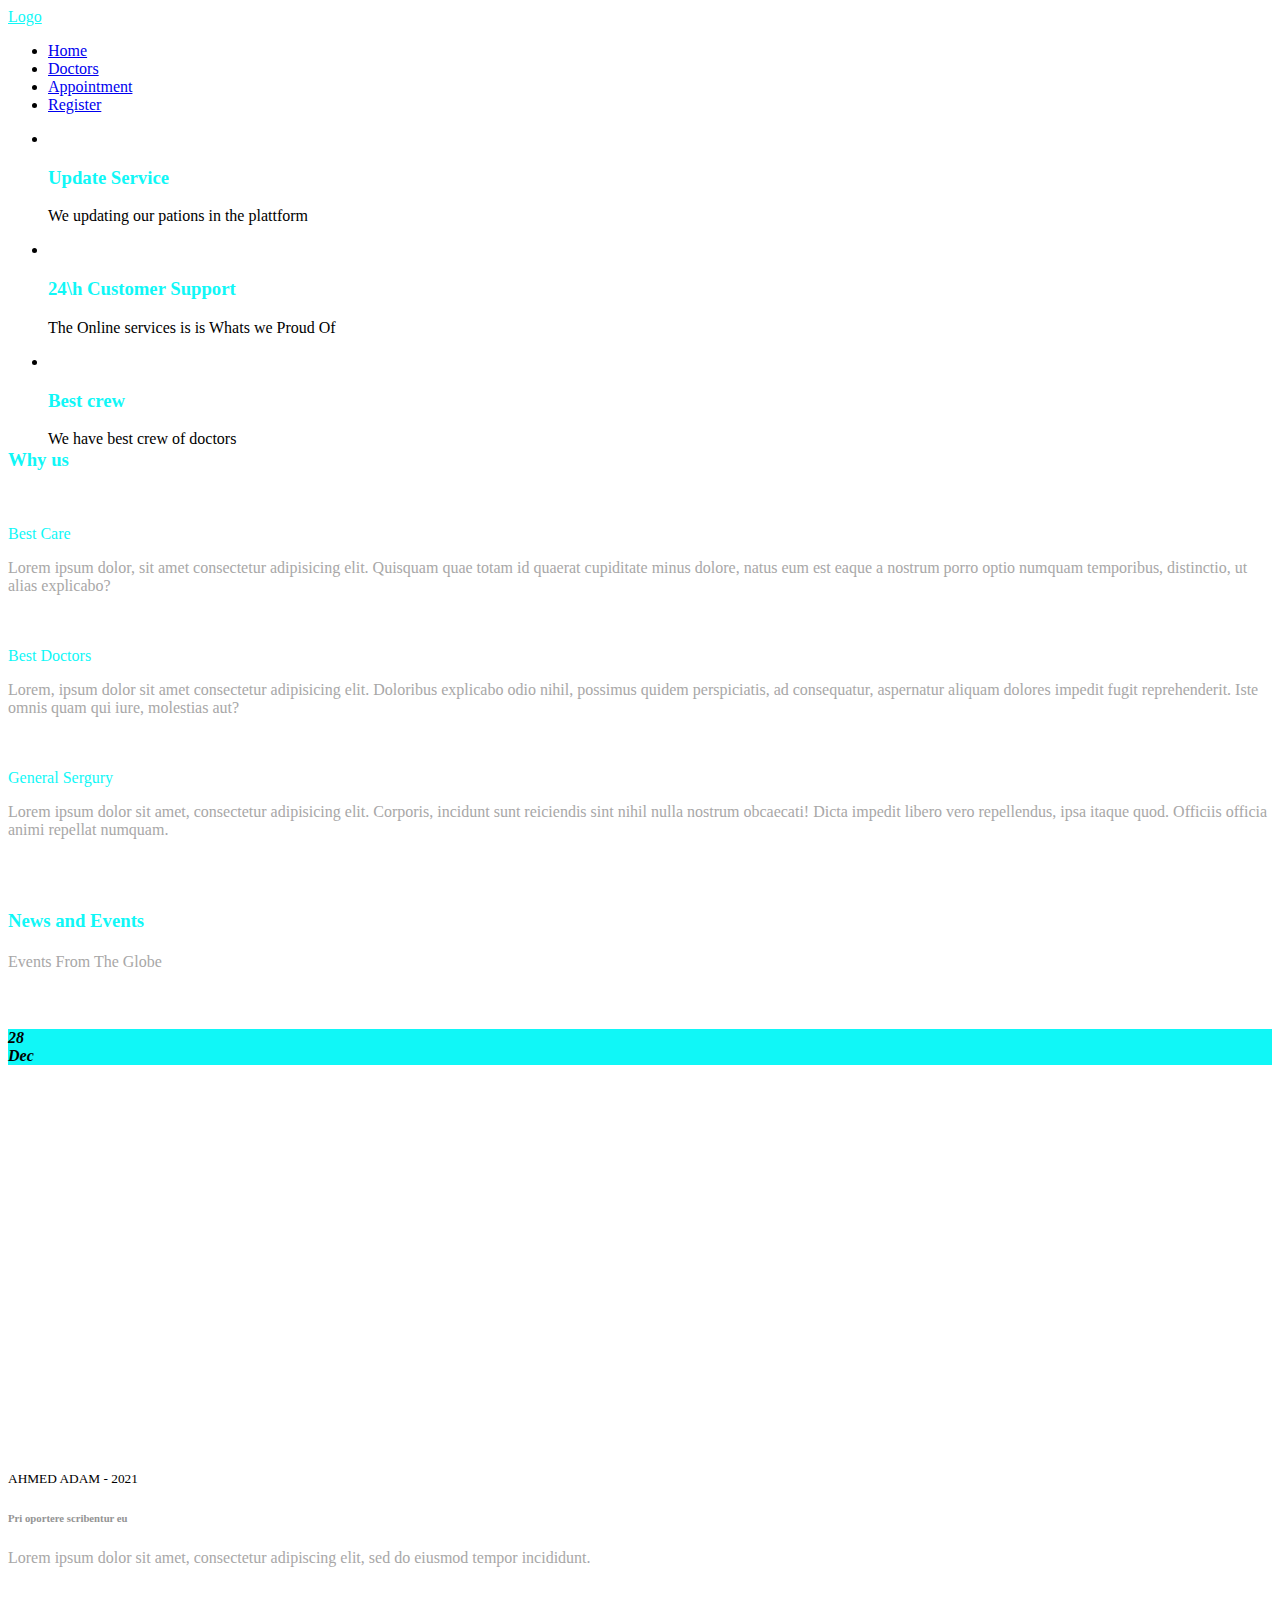
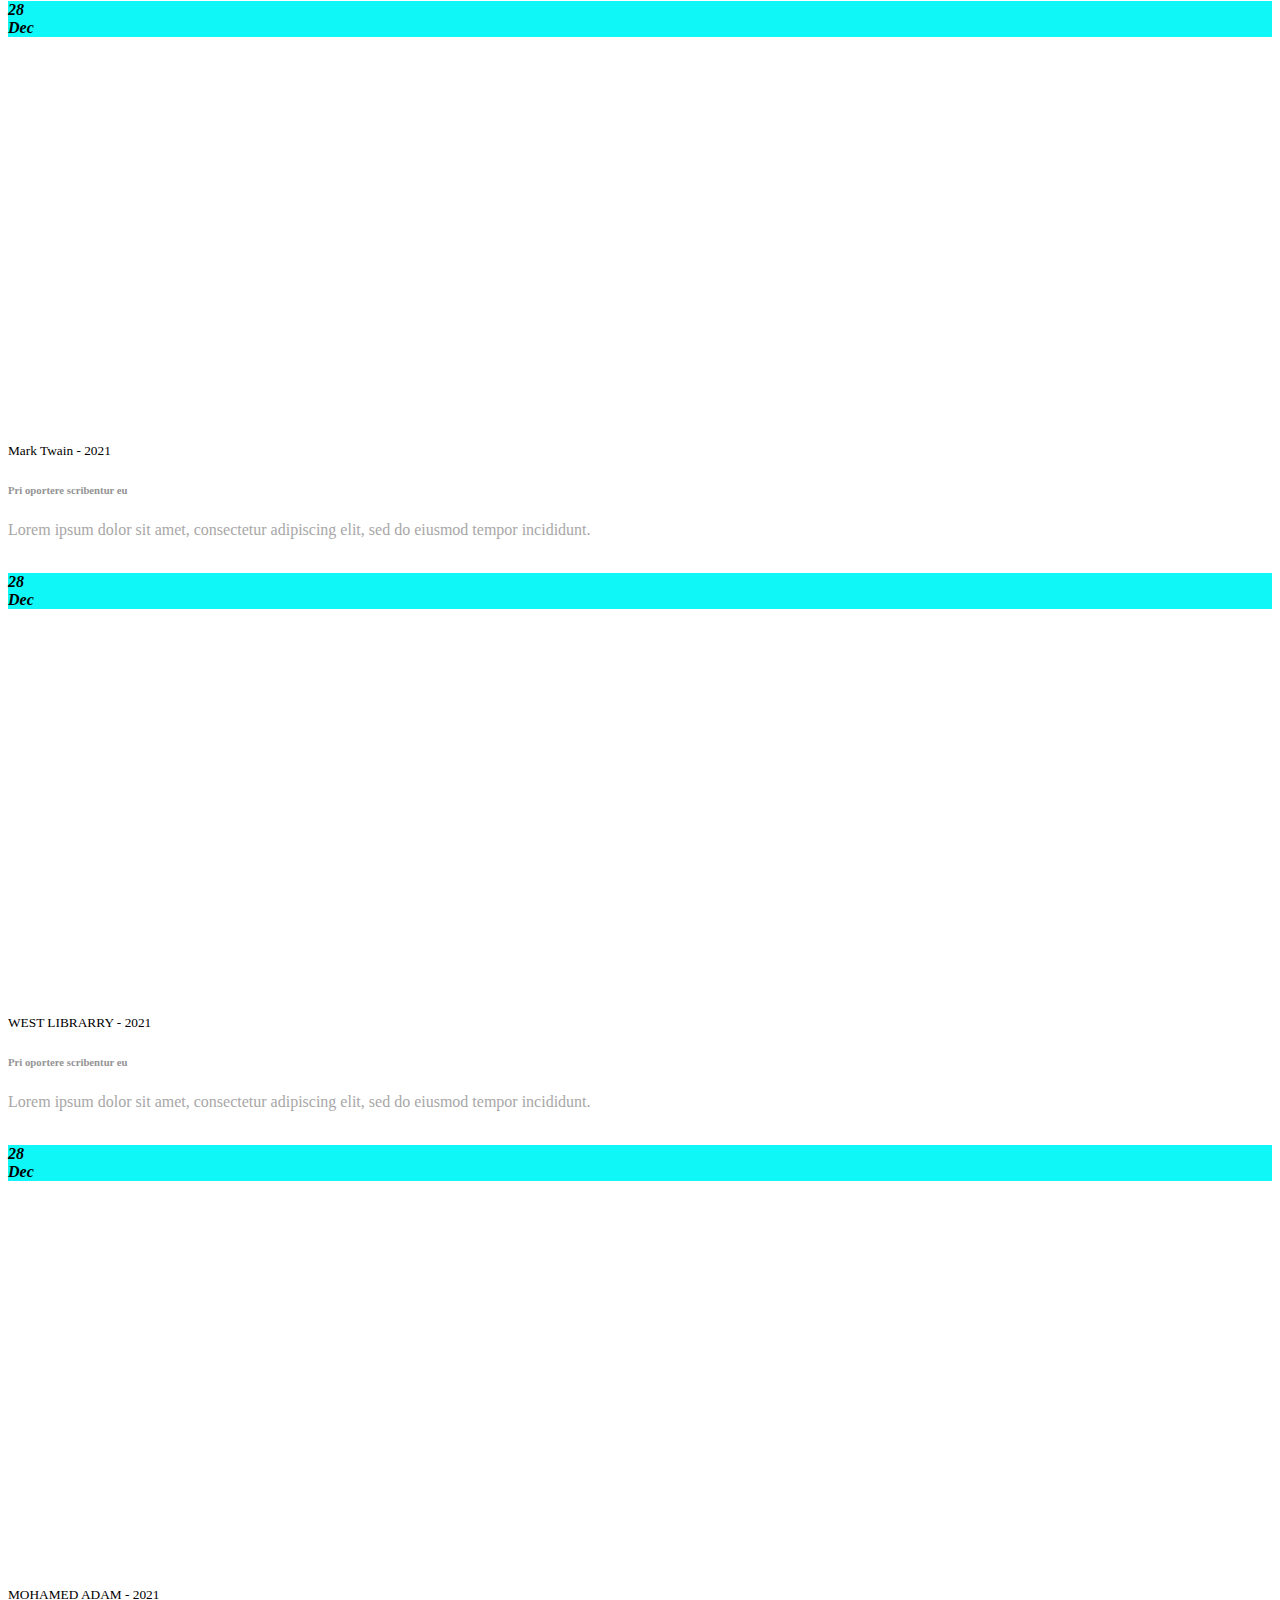
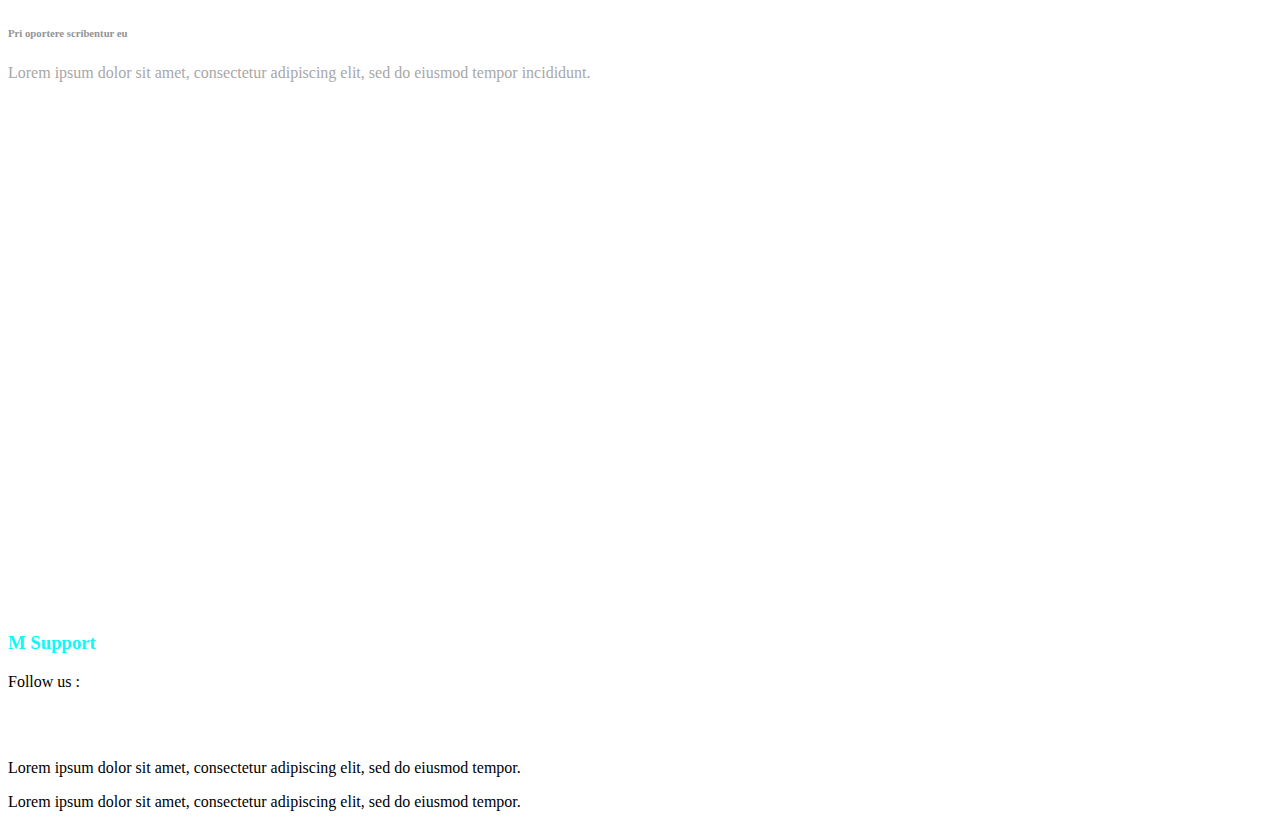
==== Arafa website/index.html @ 8ebe746c "Add files via upload" ====
<!DOCTYPE html>
<html>

<head>
    <title>Medical Support</title>
    <meta charset="utf-8">
    <meta name="viewport" content="width=device-width, initial-scale=1">
    <link rel="stylesheet" href="https://cdn.jsdelivr.net/npm/uikit@3.7.0/dist/css/uikit.min.css" />
    <link rel="stylesheet" href="./css/style.css">
    <script src="https://cdn.jsdelivr.net/npm/uikit@3.7.0/dist/js/uikit.min.js"></script>
    <script src="https://cdn.jsdelivr.net/npm/uikit@3.7.0/dist/js/uikit-icons.min.js"></script>
</head>

<body>
    <!-- start navbar -->
    <nav class="uk-navbar-container" uk-navbar>
        <div class="uk-navbar-left">

            <a class="uk-navbar-item uk-logo" href="#">Logo</a>

            <ul class="uk-navbar-nav">
                <li>
                    <a href="#">
                        <span class="uk-icon uk-margin-small-right" uk-icon="icon: star"></span>
                        Home
                    </a>
                </li>
                <li>
                    <a href="./views/doctors.html">
                        <span class="uk-icon uk-margin-small-right"></span>
                        Doctors
                    </a>
                </li>
                <li>
                    <a href="./views/appoint.html">
                        <span class="uk-icon uk-margin-small-right"></span>
                        Appointment
                    </a>
                </li>
                <li>
                    <a href="./views/reg.html">
                        <span class="uk-icon uk-margin-small-right"></span>
                        Register
                    </a>
                </li>
            </ul>

        </div>
    </nav>
    <!-- end navbar -->

    <!-- start carossel -->

    <div class="uk-position-relative uk-visible-toggle uk-light" tabindex="-1" uk-slideshow="animation: push">

        <ul class="uk-slideshow-items" style="height: 300px;">
            <li>
                <div class="uk-position-cover" uk-slideshow-parallax="scale: 1.2,1.2,1">
                    <img src="https://images.pexels.com/photos/8460047/pexels-photo-8460047.jpeg?auto=compress&cs=tinysrgb&dpr=2&h=650&w=940" alt="" uk-cover>
                </div>
                <div class="uk-position-cover" uk-slideshow-parallax="opacity: 0,0,0.2; backgroundColor: #000,#000"></div>
                <div class="uk-position-center uk-position-medium uk-text-center">
                    <div uk-slideshow-parallax="scale: 1,1,0.8">
                        <h3 uk-slideshow-parallax="x: 200,0,0">Update Service</h2>
                        <p uk-slideshow-parallax="x: 400,0,0;">We updating our pations in the plattform</p>
                    </div>
                </div>
            </li>
            <li>
                <div class="uk-position-cover" uk-slideshow-parallax="scale: 1.2,1.2,1">
                    <img src="https://images.pexels.com/photos/8460047/pexels-photo-8460047.jpeg?auto=compress&cs=tinysrgb&dpr=2&h=650&w=940" alt="" uk-cover>
                </div>
                <div class="uk-position-cover" uk-slideshow-parallax="opacity: 0,0,0.2; backgroundColor: #000,#000"></div>
                <div class="uk-position-center uk-position-medium uk-text-center">
                    <div uk-slideshow-parallax="scale: 1,1,0.8">
                        <h3 uk-slideshow-parallax="x: 200,0,0">24\h Customer Support</h3>
                        <p uk-slideshow-parallax="x: 400,0,0;">The Online services is is Whats we Proud Of</p>
                    </div>
                </div>
            </li>
            <li>
                <div class="uk-position-cover" uk-slideshow-parallax="scale: 1.2,1.2,1">
                    <img src="https://images.pexels.com/photos/8460047/pexels-photo-8460047.jpeg?auto=compress&cs=tinysrgb&dpr=2&h=650&w=940" alt="" uk-cover>
                </div>
                <div class="uk-position-cover" uk-slideshow-parallax="opacity: 0,0,0.2; backgroundColor: #000,#000"></div>
                <div class="uk-position-center uk-position-medium uk-text-center">
                    <div uk-slideshow-parallax="scale: 1,1,0.8">
                        <h3 uk-slideshow-parallax="x: 200,0,0">Best crew</h3>
                        <p uk-slideshow-parallax="x: 400,0,0;">We have best crew of doctors</p>
                    </div>
                </div>
            </li>
        </ul>
    
        <a class="uk-position-center-left uk-position-small uk-hidden-hover" href="#" uk-slidenav-previous uk-slideshow-item="previous"></a>
        <a class="uk-position-center-right uk-position-small uk-hidden-hover" href="#" uk-slidenav-next uk-slideshow-item="next"></a>
    
    </div>

    <!-- end carossel -->

    <!-- start body container -->
    <div class="uk-container uk-margin-small-top">
        <!-- start services -->
        <h3 class="uk-heading-divider uk-text-center">Why us</h3>
        <div class="uk-child-width-expand@s uk-text-center" uk-grid>
            <div>
                
                <div class="uk-card uk-card-default uk-card-body servIcons"><span  uk-icon="heart"></span><br><br> Best Care <br>
                <p class="servContent">Lorem ipsum dolor, sit amet consectetur adipisicing elit. Quisquam quae totam id quaerat cupiditate minus dolore, natus eum est eaque a nostrum porro optio numquam temporibus, distinctio, ut alias explicabo?</p>
                </div>
            </div>
            <div>
                <div class="uk-card uk-card-default uk-card-body servIcons"><span  uk-icon="star"></span><br><br> Best Doctors <br>
                <p class="servContent">Lorem, ipsum dolor sit amet consectetur adipisicing elit. Doloribus explicabo odio nihil, possimus quidem perspiciatis, ad consequatur, aspernatur aliquam dolores impedit fugit reprehenderit. Iste omnis quam qui iure, molestias aut?</p>
                </div>
            </div>
            <div>
                <div class="uk-card uk-card-default uk-card-body servIcons"><span uk-icon="file-text"></span><br><br> General Sergury <br>
                <p class="servContent">Lorem ipsum dolor sit amet, consectetur adipisicing elit. Corporis, incidunt sunt reiciendis sint nihil nulla nostrum obcaecati! Dicta impedit libero vero repellendus, ipsa itaque quod. Officiis officia animi repellat numquam.</p>
                </div>
            </div>
        </div><br><br>
        <!-- end services -->
        <!-- start blogpost -->
        <div class="uk-margin-medium text-center">
        <h3 class="uk-heading-divider uk-text-center">News and Events</h3>
        <h4 class="uk-text-center servContent">Events From The Globe </h4>
        </div><br>
        <div class="uk-grid-match uk-child-width-expand@m" uk-grid> 
          <div class="row">
          <!-- ui kard card -->
        <div class="uk-card uk-card-default uk-grid-collapse uk-child-width-1-2@s uk-margin" uk-grid>
          <div class="uk-card-media-left uk-cover-container">
              <img src="https://images.pexels.com/photos/2324837/pexels-photo-2324837.jpeg?auto=compress&cs=tinysrgb&dpr=1&w=500" alt="" uk-cover>
              <div style="background: #10f7f7;" class="uk-position-top-right uk-overlay"><i style="font-weight: bolder;" class="text-light"><strong>28 <br> Dec</strong></i></div>
              <canvas width="600" height="400"></canvas>
          </div>
          <div>
              <div class="uk-card-body">
                <small>AHMED ADAM - 2021</small>
                  <h6 class="uk-card-title titles">Pri oportere scribentur eu</h6>
                  <p class="servContent">Lorem ipsum dolor sit amet, consectetur adipiscing elit, sed do eiusmod tempor incididunt.</p>
              </div>
          </div>
        </div>
          <!-- ui kard card -->
        
            <!-- ui kard card -->
        <div class="uk-card uk-card-default uk-grid-collapse uk-child-width-1-2@s uk-margin" uk-grid>
        
          <div class="uk-card-media-left uk-cover-container">
              <img src="https://images.pexels.com/photos/263402/pexels-photo-263402.jpeg?auto=compress&cs=tinysrgb&dpr=1&w=500" alt="" uk-cover>
              <div style="background: #10f7f7;" class="uk-position-top-right uk-overlay"><i style="font-weight: bolder;" class="text-light"><strong>28 <br> Dec</strong></i></div>
              <canvas width="600" height="400"></canvas>
          </div>
          <div>
              <div class="uk-card-body">
                <small>Mark Twain - 2021</small>
                <h6 class="uk-card-title titles">Pri oportere scribentur eu</h6>
                <p class="servContent">Lorem ipsum dolor sit amet, consectetur adipiscing elit, sed do eiusmod tempor incididunt.</p>
              </div>
          </div>
        </div>
          <!-- ui kard card -->
        </div>
        
        <div class="row">
            <!-- ui kard card -->
        <div class="uk-card uk-card-default uk-grid-collapse uk-child-width-1-2@s uk-margin" uk-grid>
          <div class="uk-card-media-left uk-cover-container">
              <img src="https://images.pexels.com/photos/1350560/pexels-photo-1350560.jpeg?auto=compress&cs=tinysrgb&dpr=1&w=500" alt="" uk-cover>
              <div style="background: #10f7f7;" class="uk-position-top-right uk-overlay"><i style="font-weight: bolder;" class="text-light"><strong>28 <br> Dec</strong></i></div>
              <canvas width="600" height="400"></canvas>
          </div>
          <div>
              <div class="uk-card-body">
                <small>WEST LIBRARRY - 2021</small>
                <h6 class="uk-card-title titles">Pri oportere scribentur eu</h6>
                <p class="servContent">Lorem ipsum dolor sit amet, consectetur adipiscing elit, sed do eiusmod tempor incididunt.</p>
              </div>
          </div>
        </div>
          <!-- ui kard card -->
        
            <!-- ui kard card -->
        <div class="uk-card uk-card-default uk-grid-collapse uk-child-width-1-2@s uk-margin" uk-grid>
          <div class="uk-card-media-left uk-cover-container">
              <img src="https://images.pexels.com/photos/5752254/pexels-photo-5752254.jpeg?auto=compress&cs=tinysrgb&dpr=1&w=500" alt="" uk-cover>
              <div style="background: #10f7f7;" class="uk-position-top-right uk-overlay"><i style="font-weight: bolder;" class="text-light"><strong>28 <br> Dec</strong></i></div>
              <canvas width="600" height="400"></canvas>
          </div>
          <div>
              <div class="uk-card-body">
                <small>MOHAMED ADAM - 2021</small>
                <h6 class="uk-card-title titles">Pri oportere scribentur eu</h6>
                <p class="servContent">Lorem ipsum dolor sit amet, consectetur adipiscing elit, sed do eiusmod tempor incididunt.</p>
              </div>
          </div>
        </div>
        <!-- end blogpost -->

    </div>
        </div>
        <div style="height: 15px;"></div>
    </div>
    <!-- end body container -->
    <div>
        <div class="view" style="background-image: url(http://www.ansonika.com/udema/img/bg_call_section.jpg);height: 500px;background-attachment: fixed;">
            
        </div>
            </div>
          </div>
    </div>

    <!-- start footer  -->
    <div class="uk-section uk-section-muted">
        <div class="uk-container">
    
            <h3>M Support</h3>
    
            <div class="uk-grid-match uk-child-width-1-3@m" uk-grid>
                <div>
                    <p>Follow us : </p>
                    <span uk-icon="facebook"></span><br>
                    <span uk-icon="twitter"></span><br>
                    <span uk-icon="instagram"></span>
                </div>
                <div>
                    <p>Lorem ipsum dolor sit amet, consectetur adipiscing elit, sed do eiusmod tempor.</p>
                </div>
                <div>
                    <p>Lorem ipsum dolor sit amet, consectetur adipiscing elit, sed do eiusmod tempor.</p>
                </div>
            </div>
    
        </div>
    </div>

    <!-- end footer  -->

</body>

</html>
---- Arafa website/css/style.css ----
/* primary color #10f7f7 */
.servIcons, h3{
    color: #10f7f7 !important;
}
.titles{
    color: rgb(148, 148, 148) !important;
}
.servContent{
    color: rgb(168, 167, 167);
    font-weight: lighter;
}
.uk-logo{
    color: #10f7f7 !important;

}
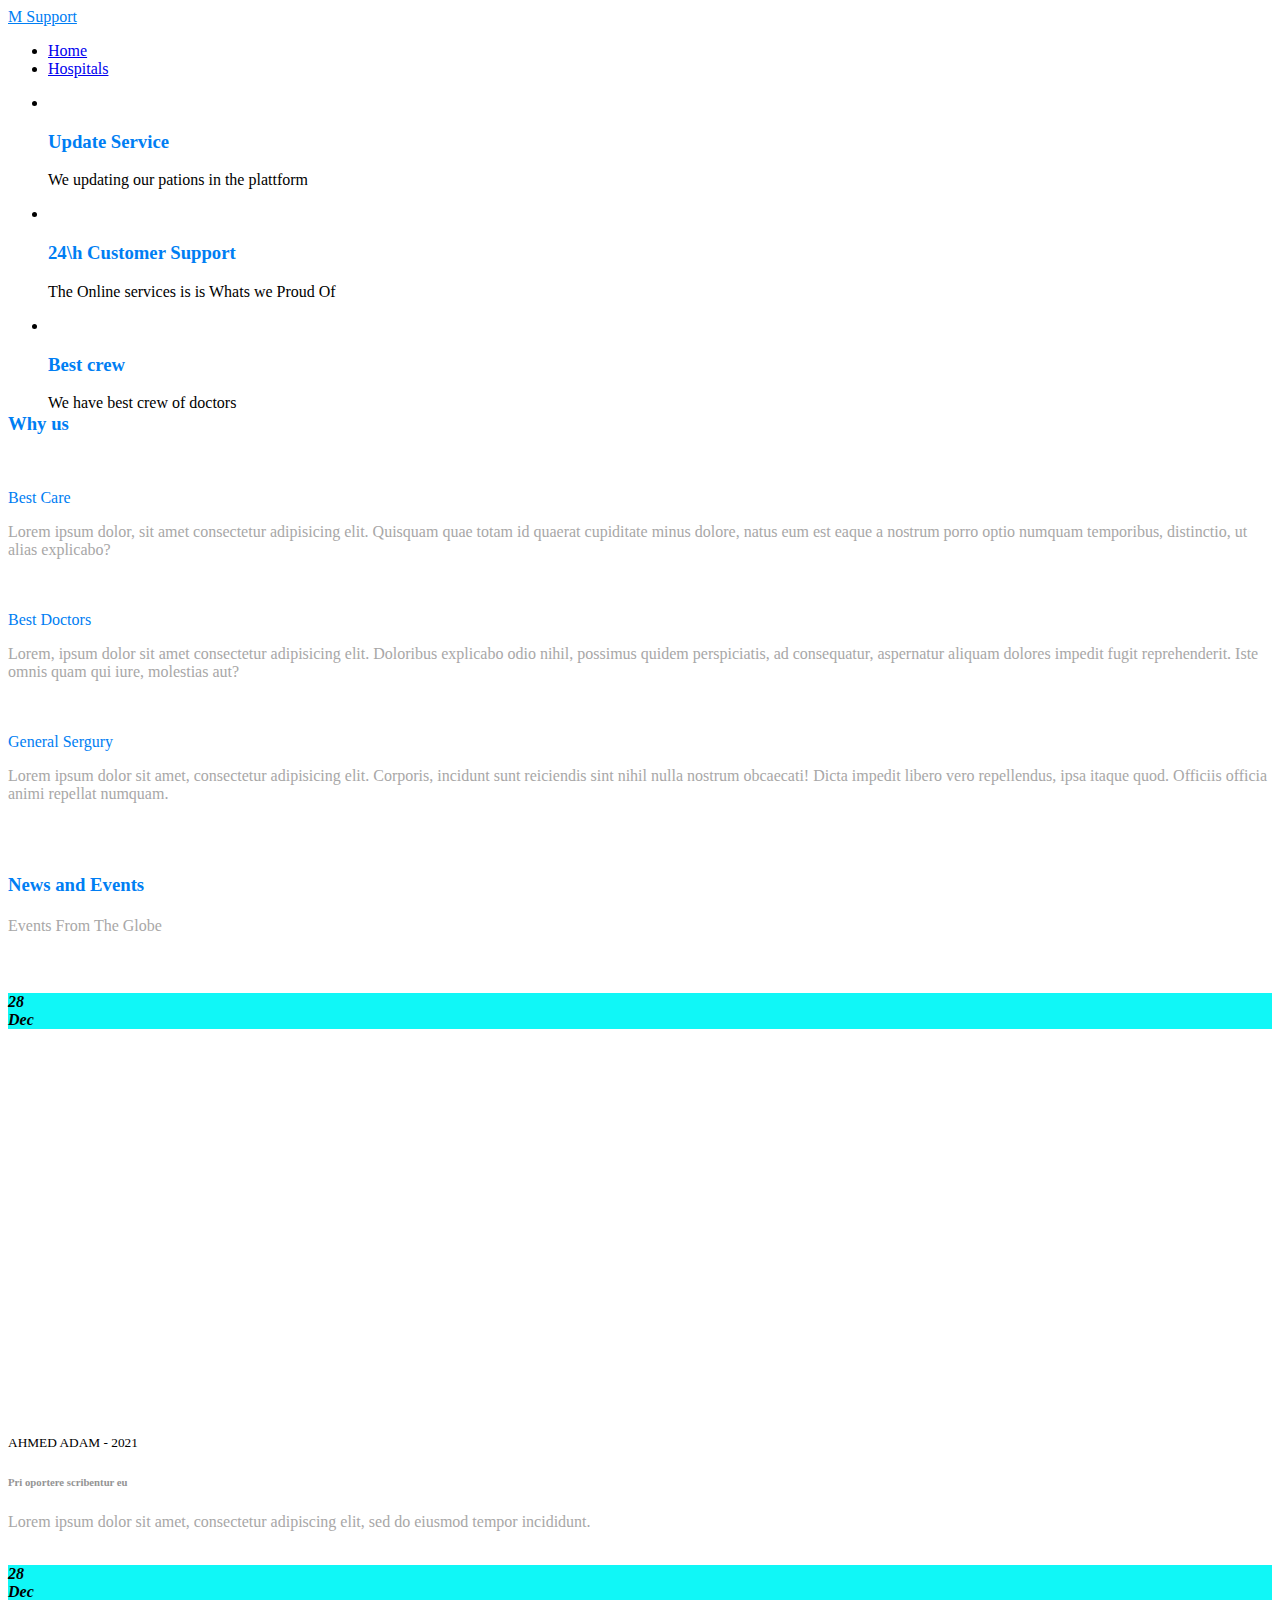
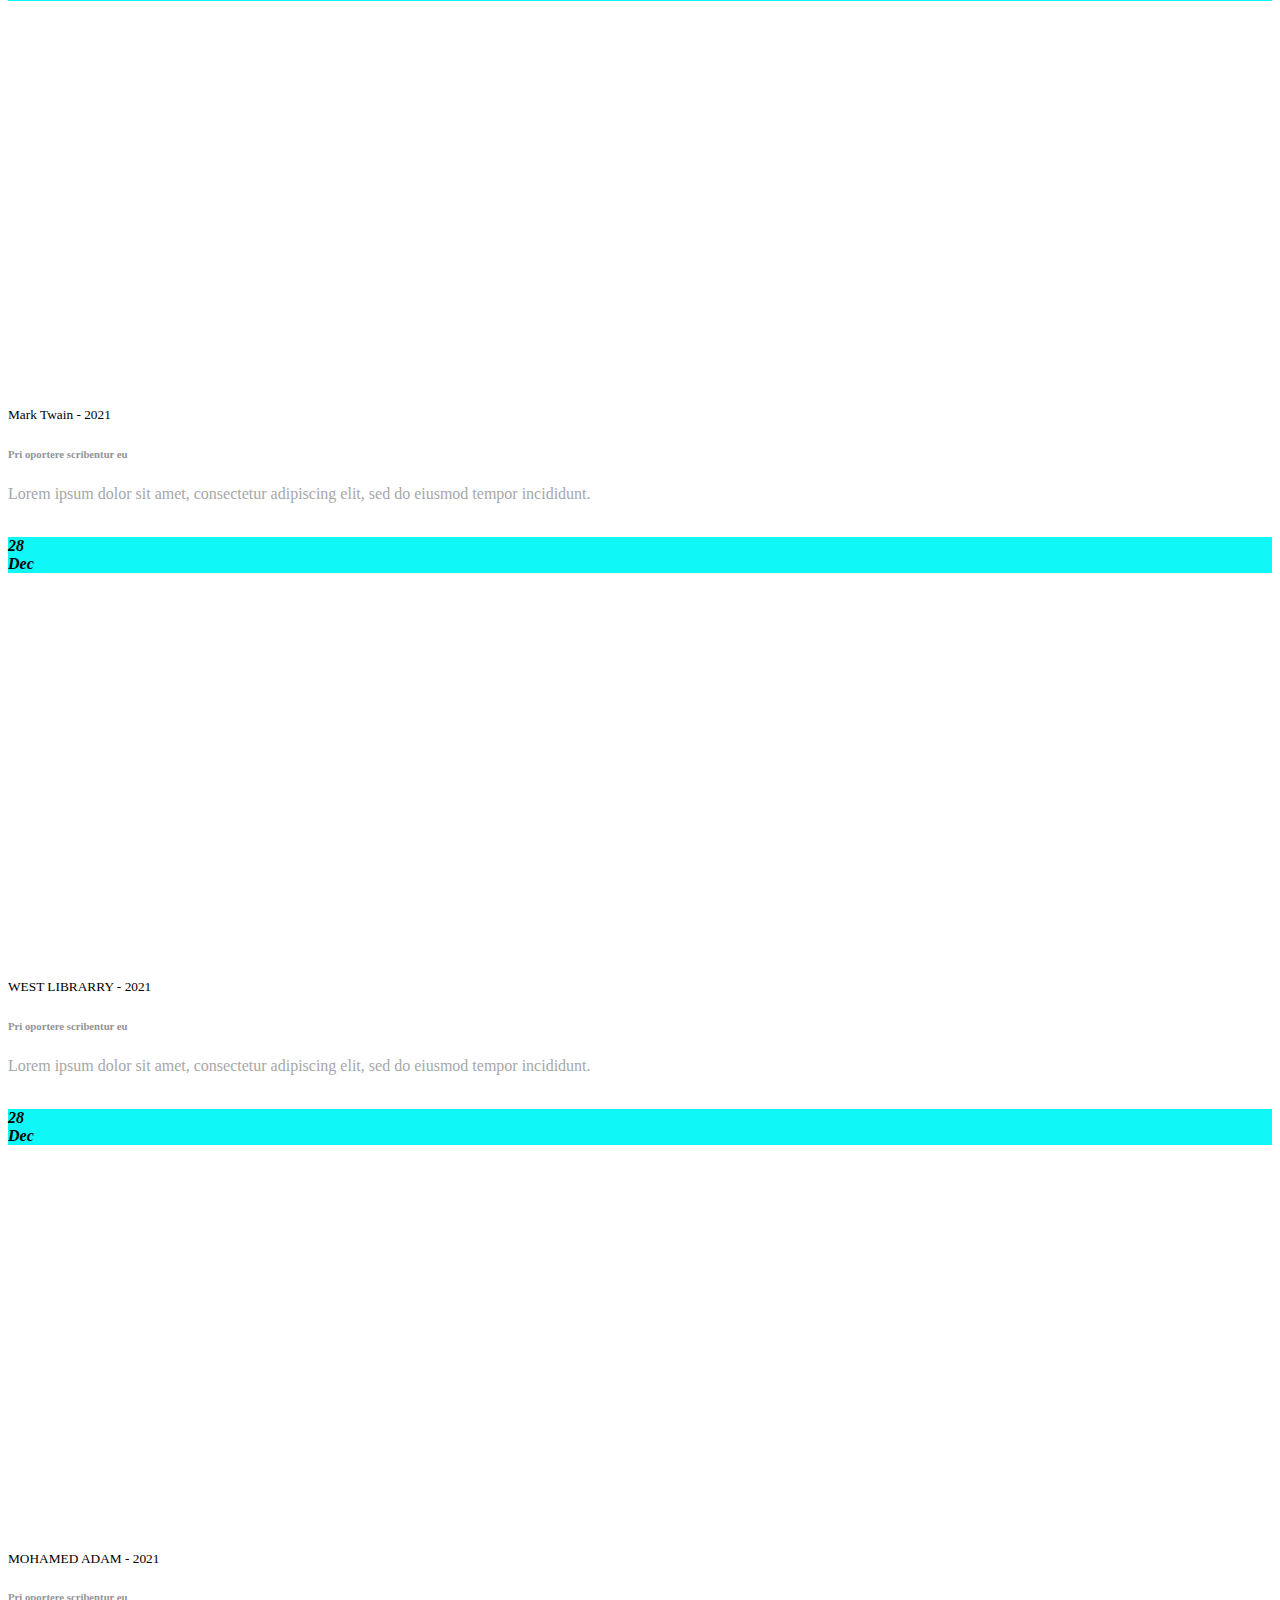
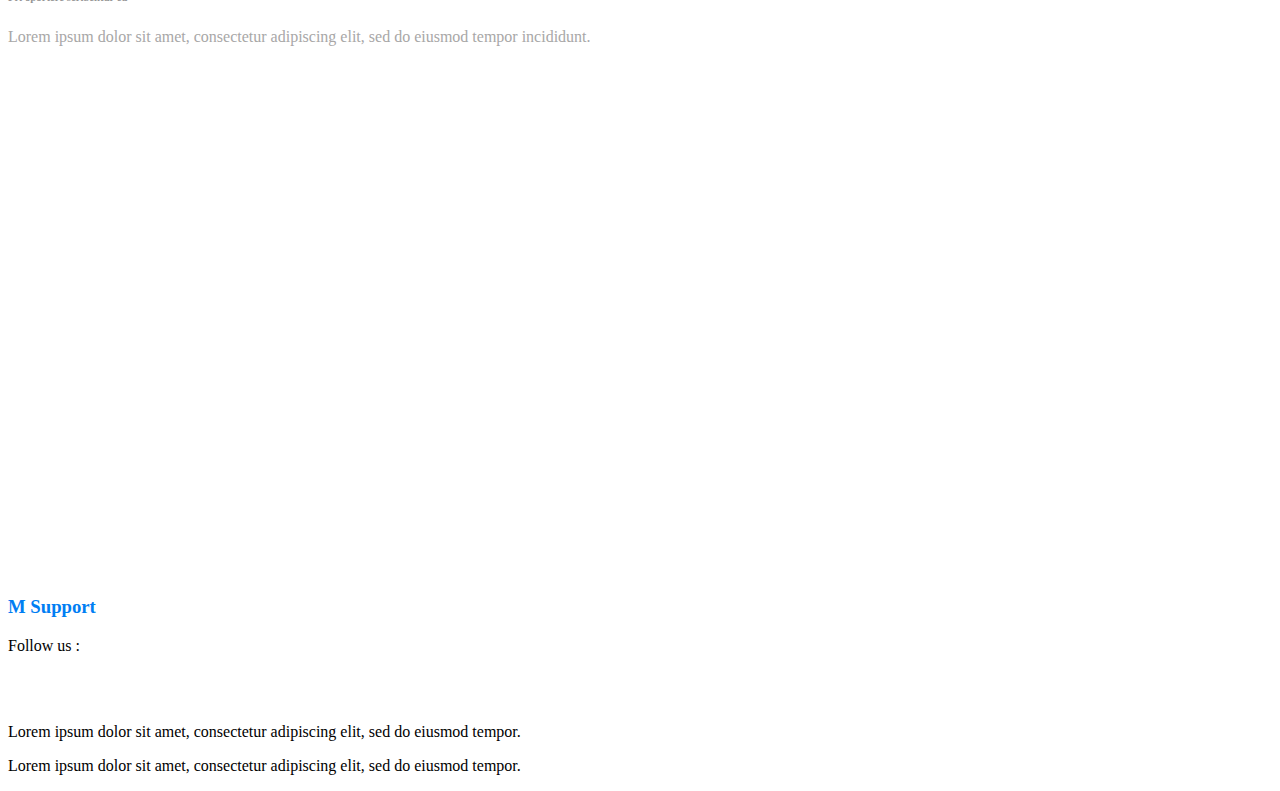
==== commit 57b4b0b3: "Add files via upload" ====
--- a/Arafa website/index.html
+++ b/Arafa website/index.html
@@ -9,6 +9,8 @@
     <link rel="stylesheet" href="./css/style.css">
     <script src="https://cdn.jsdelivr.net/npm/uikit@3.7.0/dist/js/uikit.min.js"></script>
     <script src="https://cdn.jsdelivr.net/npm/uikit@3.7.0/dist/js/uikit-icons.min.js"></script>
+    <script src="https://ajax.googleapis.com/ajax/libs/jquery/3.5.1/jquery.min.js"></script>
+    <script src="./js/hosp.js"></script>
 </head>
 
 <body>
@@ -16,31 +18,19 @@
     <nav class="uk-navbar-container" uk-navbar>
         <div class="uk-navbar-left">
 
-            <a class="uk-navbar-item uk-logo" href="#">Logo</a>
+            <a class="uk-navbar-item uk-logo" href="#">M Support</a>
 
             <ul class="uk-navbar-nav">
                 <li>
                     <a href="#">
-                        <span class="uk-icon uk-margin-small-right" uk-icon="icon: star"></span>
+                        <span class="uk-margin-small-right"></span>
                         Home
                     </a>
                 </li>
                 <li>
                     <a href="./views/doctors.html">
-                        <span class="uk-icon uk-margin-small-right"></span>
-                        Doctors
-                    </a>
-                </li>
-                <li>
-                    <a href="./views/appoint.html">
-                        <span class="uk-icon uk-margin-small-right"></span>
-                        Appointment
-                    </a>
-                </li>
-                <li>
-                    <a href="./views/reg.html">
-                        <span class="uk-icon uk-margin-small-right"></span>
-                        Register
+                        <span class="uk-margin-small-right"></span>
+                        Hospitals
                     </a>
                 </li>
             </ul>
@@ -56,21 +46,25 @@
         <ul class="uk-slideshow-items" style="height: 300px;">
             <li>
                 <div class="uk-position-cover" uk-slideshow-parallax="scale: 1.2,1.2,1">
-                    <img src="https://images.pexels.com/photos/8460047/pexels-photo-8460047.jpeg?auto=compress&cs=tinysrgb&dpr=2&h=650&w=940" alt="" uk-cover>
-                </div>
-                <div class="uk-position-cover" uk-slideshow-parallax="opacity: 0,0,0.2; backgroundColor: #000,#000"></div>
+                    <img src="https://images.pexels.com/photos/8460047/pexels-photo-8460047.jpeg?auto=compress&cs=tinysrgb&dpr=2&h=650&w=940"
+                        alt="" uk-cover>
+                </div>
+                <div class="uk-position-cover" uk-slideshow-parallax="opacity: 0,0,0.2; backgroundColor: #000,#000">
+                </div>
                 <div class="uk-position-center uk-position-medium uk-text-center">
                     <div uk-slideshow-parallax="scale: 1,1,0.8">
                         <h3 uk-slideshow-parallax="x: 200,0,0">Update Service</h2>
-                        <p uk-slideshow-parallax="x: 400,0,0;">We updating our pations in the plattform</p>
+                            <p uk-slideshow-parallax="x: 400,0,0;">We updating our pations in the plattform</p>
                     </div>
                 </div>
             </li>
             <li>
                 <div class="uk-position-cover" uk-slideshow-parallax="scale: 1.2,1.2,1">
-                    <img src="https://images.pexels.com/photos/8460047/pexels-photo-8460047.jpeg?auto=compress&cs=tinysrgb&dpr=2&h=650&w=940" alt="" uk-cover>
-                </div>
-                <div class="uk-position-cover" uk-slideshow-parallax="opacity: 0,0,0.2; backgroundColor: #000,#000"></div>
+                    <img src="https://images.pexels.com/photos/8460047/pexels-photo-8460047.jpeg?auto=compress&cs=tinysrgb&dpr=2&h=650&w=940"
+                        alt="" uk-cover>
+                </div>
+                <div class="uk-position-cover" uk-slideshow-parallax="opacity: 0,0,0.2; backgroundColor: #000,#000">
+                </div>
                 <div class="uk-position-center uk-position-medium uk-text-center">
                     <div uk-slideshow-parallax="scale: 1,1,0.8">
                         <h3 uk-slideshow-parallax="x: 200,0,0">24\h Customer Support</h3>
@@ -80,9 +74,11 @@
             </li>
             <li>
                 <div class="uk-position-cover" uk-slideshow-parallax="scale: 1.2,1.2,1">
-                    <img src="https://images.pexels.com/photos/8460047/pexels-photo-8460047.jpeg?auto=compress&cs=tinysrgb&dpr=2&h=650&w=940" alt="" uk-cover>
-                </div>
-                <div class="uk-position-cover" uk-slideshow-parallax="opacity: 0,0,0.2; backgroundColor: #000,#000"></div>
+                    <img src="https://images.pexels.com/photos/8460047/pexels-photo-8460047.jpeg?auto=compress&cs=tinysrgb&dpr=2&h=650&w=940"
+                        alt="" uk-cover>
+                </div>
+                <div class="uk-position-cover" uk-slideshow-parallax="opacity: 0,0,0.2; backgroundColor: #000,#000">
+                </div>
                 <div class="uk-position-center uk-position-medium uk-text-center">
                     <div uk-slideshow-parallax="scale: 1,1,0.8">
                         <h3 uk-slideshow-parallax="x: 200,0,0">Best crew</h3>
@@ -91,10 +87,12 @@
                 </div>
             </li>
         </ul>
-    
-        <a class="uk-position-center-left uk-position-small uk-hidden-hover" href="#" uk-slidenav-previous uk-slideshow-item="previous"></a>
-        <a class="uk-position-center-right uk-position-small uk-hidden-hover" href="#" uk-slidenav-next uk-slideshow-item="next"></a>
-    
+
+        <a class="uk-position-center-left uk-position-small uk-hidden-hover" href="#" uk-slidenav-previous
+            uk-slideshow-item="previous"></a>
+        <a class="uk-position-center-right uk-position-small uk-hidden-hover" href="#" uk-slidenav-next
+            uk-slideshow-item="next"></a>
+
     </div>
 
     <!-- end carossel -->
@@ -105,120 +103,142 @@
         <h3 class="uk-heading-divider uk-text-center">Why us</h3>
         <div class="uk-child-width-expand@s uk-text-center" uk-grid>
             <div>
-                
-                <div class="uk-card uk-card-default uk-card-body servIcons"><span  uk-icon="heart"></span><br><br> Best Care <br>
-                <p class="servContent">Lorem ipsum dolor, sit amet consectetur adipisicing elit. Quisquam quae totam id quaerat cupiditate minus dolore, natus eum est eaque a nostrum porro optio numquam temporibus, distinctio, ut alias explicabo?</p>
+
+                <div class="uk-card uk-card-default uk-card-body servIcons"><span uk-icon="heart"></span><br><br> Best
+                    Care <br>
+                    <p class="servContent">Lorem ipsum dolor, sit amet consectetur adipisicing elit. Quisquam quae totam
+                        id quaerat cupiditate minus dolore, natus eum est eaque a nostrum porro optio numquam
+                        temporibus, distinctio, ut alias explicabo?</p>
                 </div>
             </div>
             <div>
-                <div class="uk-card uk-card-default uk-card-body servIcons"><span  uk-icon="star"></span><br><br> Best Doctors <br>
-                <p class="servContent">Lorem, ipsum dolor sit amet consectetur adipisicing elit. Doloribus explicabo odio nihil, possimus quidem perspiciatis, ad consequatur, aspernatur aliquam dolores impedit fugit reprehenderit. Iste omnis quam qui iure, molestias aut?</p>
+                <div class="uk-card uk-card-default uk-card-body servIcons"><span uk-icon="star"></span><br><br> Best
+                    Doctors <br>
+                    <p class="servContent">Lorem, ipsum dolor sit amet consectetur adipisicing elit. Doloribus explicabo
+                        odio nihil, possimus quidem perspiciatis, ad consequatur, aspernatur aliquam dolores impedit
+                        fugit reprehenderit. Iste omnis quam qui iure, molestias aut?</p>
                 </div>
             </div>
             <div>
-                <div class="uk-card uk-card-default uk-card-body servIcons"><span uk-icon="file-text"></span><br><br> General Sergury <br>
-                <p class="servContent">Lorem ipsum dolor sit amet, consectetur adipisicing elit. Corporis, incidunt sunt reiciendis sint nihil nulla nostrum obcaecati! Dicta impedit libero vero repellendus, ipsa itaque quod. Officiis officia animi repellat numquam.</p>
+                <div class="uk-card uk-card-default uk-card-body servIcons"><span uk-icon="file-text"></span><br><br>
+                    General Sergury <br>
+                    <p class="servContent">Lorem ipsum dolor sit amet, consectetur adipisicing elit. Corporis, incidunt
+                        sunt reiciendis sint nihil nulla nostrum obcaecati! Dicta impedit libero vero repellendus, ipsa
+                        itaque quod. Officiis officia animi repellat numquam.</p>
                 </div>
             </div>
         </div><br><br>
         <!-- end services -->
         <!-- start blogpost -->
         <div class="uk-margin-medium text-center">
-        <h3 class="uk-heading-divider uk-text-center">News and Events</h3>
-        <h4 class="uk-text-center servContent">Events From The Globe </h4>
+            <h3 class="uk-heading-divider uk-text-center">News and Events</h3>
+            <h4 class="uk-text-center servContent">Events From The Globe </h4>
         </div><br>
-        <div class="uk-grid-match uk-child-width-expand@m" uk-grid> 
-          <div class="row">
-          <!-- ui kard card -->
-        <div class="uk-card uk-card-default uk-grid-collapse uk-child-width-1-2@s uk-margin" uk-grid>
-          <div class="uk-card-media-left uk-cover-container">
-              <img src="https://images.pexels.com/photos/2324837/pexels-photo-2324837.jpeg?auto=compress&cs=tinysrgb&dpr=1&w=500" alt="" uk-cover>
-              <div style="background: #10f7f7;" class="uk-position-top-right uk-overlay"><i style="font-weight: bolder;" class="text-light"><strong>28 <br> Dec</strong></i></div>
-              <canvas width="600" height="400"></canvas>
-          </div>
-          <div>
-              <div class="uk-card-body">
-                <small>AHMED ADAM - 2021</small>
-                  <h6 class="uk-card-title titles">Pri oportere scribentur eu</h6>
-                  <p class="servContent">Lorem ipsum dolor sit amet, consectetur adipiscing elit, sed do eiusmod tempor incididunt.</p>
-              </div>
-          </div>
-        </div>
-          <!-- ui kard card -->
-        
-            <!-- ui kard card -->
-        <div class="uk-card uk-card-default uk-grid-collapse uk-child-width-1-2@s uk-margin" uk-grid>
-        
-          <div class="uk-card-media-left uk-cover-container">
-              <img src="https://images.pexels.com/photos/263402/pexels-photo-263402.jpeg?auto=compress&cs=tinysrgb&dpr=1&w=500" alt="" uk-cover>
-              <div style="background: #10f7f7;" class="uk-position-top-right uk-overlay"><i style="font-weight: bolder;" class="text-light"><strong>28 <br> Dec</strong></i></div>
-              <canvas width="600" height="400"></canvas>
-          </div>
-          <div>
-              <div class="uk-card-body">
-                <small>Mark Twain - 2021</small>
-                <h6 class="uk-card-title titles">Pri oportere scribentur eu</h6>
-                <p class="servContent">Lorem ipsum dolor sit amet, consectetur adipiscing elit, sed do eiusmod tempor incididunt.</p>
-              </div>
-          </div>
-        </div>
-          <!-- ui kard card -->
-        </div>
-        
-        <div class="row">
-            <!-- ui kard card -->
-        <div class="uk-card uk-card-default uk-grid-collapse uk-child-width-1-2@s uk-margin" uk-grid>
-          <div class="uk-card-media-left uk-cover-container">
-              <img src="https://images.pexels.com/photos/1350560/pexels-photo-1350560.jpeg?auto=compress&cs=tinysrgb&dpr=1&w=500" alt="" uk-cover>
-              <div style="background: #10f7f7;" class="uk-position-top-right uk-overlay"><i style="font-weight: bolder;" class="text-light"><strong>28 <br> Dec</strong></i></div>
-              <canvas width="600" height="400"></canvas>
-          </div>
-          <div>
-              <div class="uk-card-body">
-                <small>WEST LIBRARRY - 2021</small>
-                <h6 class="uk-card-title titles">Pri oportere scribentur eu</h6>
-                <p class="servContent">Lorem ipsum dolor sit amet, consectetur adipiscing elit, sed do eiusmod tempor incididunt.</p>
-              </div>
-          </div>
-        </div>
-          <!-- ui kard card -->
-        
-            <!-- ui kard card -->
-        <div class="uk-card uk-card-default uk-grid-collapse uk-child-width-1-2@s uk-margin" uk-grid>
-          <div class="uk-card-media-left uk-cover-container">
-              <img src="https://images.pexels.com/photos/5752254/pexels-photo-5752254.jpeg?auto=compress&cs=tinysrgb&dpr=1&w=500" alt="" uk-cover>
-              <div style="background: #10f7f7;" class="uk-position-top-right uk-overlay"><i style="font-weight: bolder;" class="text-light"><strong>28 <br> Dec</strong></i></div>
-              <canvas width="600" height="400"></canvas>
-          </div>
-          <div>
-              <div class="uk-card-body">
-                <small>MOHAMED ADAM - 2021</small>
-                <h6 class="uk-card-title titles">Pri oportere scribentur eu</h6>
-                <p class="servContent">Lorem ipsum dolor sit amet, consectetur adipiscing elit, sed do eiusmod tempor incididunt.</p>
-              </div>
-          </div>
-        </div>
-        <!-- end blogpost -->
-
-    </div>
+        <div class="uk-grid-match uk-child-width-expand@m" uk-grid>
+            <div class="row">
+                <!-- ui kard card -->
+                <div class="uk-card uk-card-default uk-grid-collapse uk-child-width-1-2@s uk-margin" uk-grid>
+                    <div class="uk-card-media-left uk-cover-container">
+                        <img src="https://images.pexels.com/photos/2324837/pexels-photo-2324837.jpeg?auto=compress&cs=tinysrgb&dpr=1&w=500"
+                            alt="" uk-cover>
+                        <div style="background: #10f7f7;" class="uk-position-top-right uk-overlay"><i
+                                style="font-weight: bolder;" class="text-light"><strong>28 <br> Dec</strong></i></div>
+                        <canvas width="600" height="400"></canvas>
+                    </div>
+                    <div>
+                        <div class="uk-card-body">
+                            <small>AHMED ADAM - 2021</small>
+                            <h6 class="uk-card-title titles">Pri oportere scribentur eu</h6>
+                            <p class="servContent">Lorem ipsum dolor sit amet, consectetur adipiscing elit, sed do
+                                eiusmod tempor incididunt.</p>
+                        </div>
+                    </div>
+                </div>
+                <!-- ui kard card -->
+
+                <!-- ui kard card -->
+                <div class="uk-card uk-card-default uk-grid-collapse uk-child-width-1-2@s uk-margin" uk-grid>
+
+                    <div class="uk-card-media-left uk-cover-container">
+                        <img src="https://images.pexels.com/photos/263402/pexels-photo-263402.jpeg?auto=compress&cs=tinysrgb&dpr=1&w=500"
+                            alt="" uk-cover>
+                        <div style="background: #10f7f7;" class="uk-position-top-right uk-overlay"><i
+                                style="font-weight: bolder;" class="text-light"><strong>28 <br> Dec</strong></i></div>
+                        <canvas width="600" height="400"></canvas>
+                    </div>
+                    <div>
+                        <div class="uk-card-body">
+                            <small>Mark Twain - 2021</small>
+                            <h6 class="uk-card-title titles">Pri oportere scribentur eu</h6>
+                            <p class="servContent">Lorem ipsum dolor sit amet, consectetur adipiscing elit, sed do
+                                eiusmod tempor incididunt.</p>
+                        </div>
+                    </div>
+                </div>
+                <!-- ui kard card -->
+            </div>
+
+            <div class="row">
+                <!-- ui kard card -->
+                <div class="uk-card uk-card-default uk-grid-collapse uk-child-width-1-2@s uk-margin" uk-grid>
+                    <div class="uk-card-media-left uk-cover-container">
+                        <img src="https://images.pexels.com/photos/1350560/pexels-photo-1350560.jpeg?auto=compress&cs=tinysrgb&dpr=1&w=500"
+                            alt="" uk-cover>
+                        <div style="background: #10f7f7;" class="uk-position-top-right uk-overlay"><i
+                                style="font-weight: bolder;" class="text-light"><strong>28 <br> Dec</strong></i></div>
+                        <canvas width="600" height="400"></canvas>
+                    </div>
+                    <div>
+                        <div class="uk-card-body">
+                            <small>WEST LIBRARRY - 2021</small>
+                            <h6 class="uk-card-title titles">Pri oportere scribentur eu</h6>
+                            <p class="servContent">Lorem ipsum dolor sit amet, consectetur adipiscing elit, sed do
+                                eiusmod tempor incididunt.</p>
+                        </div>
+                    </div>
+                </div>
+                <!-- ui kard card -->
+
+                <!-- ui kard card -->
+                <div class="uk-card uk-card-default uk-grid-collapse uk-child-width-1-2@s uk-margin" uk-grid>
+                    <div class="uk-card-media-left uk-cover-container">
+                        <img src="https://images.pexels.com/photos/5752254/pexels-photo-5752254.jpeg?auto=compress&cs=tinysrgb&dpr=1&w=500"
+                            alt="" uk-cover>
+                        <div style="background: #10f7f7;" class="uk-position-top-right uk-overlay"><i
+                                style="font-weight: bolder;" class="text-light"><strong>28 <br> Dec</strong></i></div>
+                        <canvas width="600" height="400"></canvas>
+                    </div>
+                    <div>
+                        <div class="uk-card-body">
+                            <small>MOHAMED ADAM - 2021</small>
+                            <h6 class="uk-card-title titles">Pri oportere scribentur eu</h6>
+                            <p class="servContent">Lorem ipsum dolor sit amet, consectetur adipiscing elit, sed do
+                                eiusmod tempor incididunt.</p>
+                        </div>
+                    </div>
+                </div>
+                <!-- end blogpost -->
+
+            </div>
         </div>
         <div style="height: 15px;"></div>
     </div>
     <!-- end body container -->
     <div>
-        <div class="view" style="background-image: url(http://www.ansonika.com/udema/img/bg_call_section.jpg);height: 500px;background-attachment: fixed;">
-            
-        </div>
-            </div>
-          </div>
+        <div class="view"
+            style="background-image: url(http://www.ansonika.com/udema/img/bg_call_section.jpg);height: 500px;background-attachment: fixed;">
+
+        </div>
+    </div>
+    </div>
     </div>
 
     <!-- start footer  -->
     <div class="uk-section uk-section-muted">
         <div class="uk-container">
-    
+
             <h3>M Support</h3>
-    
+
             <div class="uk-grid-match uk-child-width-1-3@m" uk-grid>
                 <div>
                     <p>Follow us : </p>
@@ -233,7 +253,7 @@
                     <p>Lorem ipsum dolor sit amet, consectetur adipiscing elit, sed do eiusmod tempor.</p>
                 </div>
             </div>
-    
+
         </div>
     </div>
 
--- a/Arafa website/css/style.css
+++ b/Arafa website/css/style.css
@@ -1,6 +1,5 @@
-/* primary color #10f7f7 */
-.servIcons, h3{
-    color: #10f7f7 !important;
+.uk-logo, .servIcons, h3{
+    color: #007ef3 !important;
 }
 .titles{
     color: rgb(148, 148, 148) !important;
@@ -8,8 +7,4 @@
 .servContent{
     color: rgb(168, 167, 167);
     font-weight: lighter;
-}
-.uk-logo{
-    color: #10f7f7 !important;
-
 }